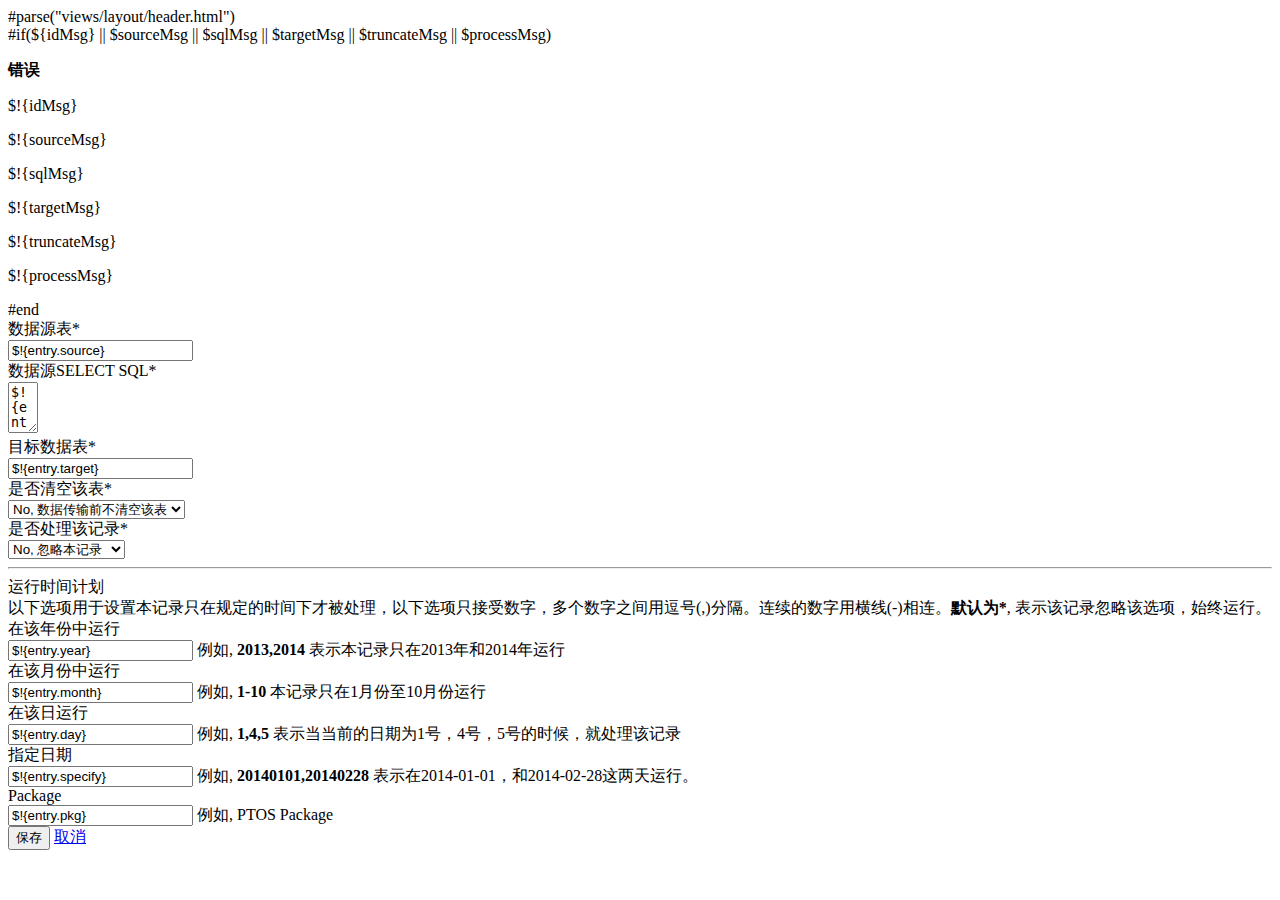
==== WebContent/views/admin/add.html @ d8087c25 "project init." ====
<!DOCTYPE html>
<html lang="en">
<head>
<meta charset="utf-8" />
<meta http-equiv="X-UA-Compatible" content="IE=edge,chrome=1" />
<title>Data Transfer Tools@CEL</title>
<meta name="description" content="" />
<meta name="author" content="Enix" />
<meta name="viewport" content="width=device-width, initial-scale=1.0">
<link rel="shortcut icon" href="/favicon.ico" />
<link rel="apple-touch-icon" href="/apple-touch-icon.png" />
<link rel="stylesheet" href="../assets/css/bootstrap.css" />
<link rel="stylesheet" href="../assets/css/bootstrap-datetimepicker.min.css" />    
<link rel="stylesheet" href="../assets/css/main.css" />    
<script  src="../assets/js/jquery-1.9.1.min.js" ></script>
<script  src="../assets/js/bootstrap.js" ></script>
<script  src="../assets/js/moment.min.js" ></script>
<script  src="../assets/js/bootstrap-datetimepicker.min.js" ></script>  
<style type="text/css">	
	.collapse-header > .panel-collapse > .panel-body >.nav-pills > li.active > a,
	.collapse-header > .panel-collapse > .panel-body > .nav-pills > li.active > a:hover,
	.collapse-header > .panel-collapse > .panel-body > .nav-pills > li.active > a:focus {
	  color: #666;
	  background-color:#faebcc;
	}
	
	.collapse-header > .panel-heading > a,
	.collapse-header > .panel-heading > a:hover,
	.collapse-header > .panel-heading > a:focus{
		color: #c09853;
		text-decoration: none;
	}
</style>
<script type="text/javascript">
	$(function(){
		$("#source").keyup(function(e){
			$("#sql").val("SELECT * FROM " + $("#source").val());
			$("#target").val($("#source").val().replace(".","_"));
		});
	});
</script>
</head>
<body>
#parse("views/layout/header.html")

<div class="container">

<!-- Message -->
#if(${idMsg} || $sourceMsg || $sqlMsg || $targetMsg || $truncateMsg || $processMsg)
<div class="row">
	<div class="col-md-12">
		<div class="alert alert-danger">
			<p><strong>错误</strong></p>
			<p>$!{idMsg}</p>
			<p>$!{sourceMsg}</p>
			<p>$!{sqlMsg}</p>
			<p>$!{targetMsg}</p>
			<p>$!{truncateMsg}</p>
			<p>$!{processMsg}</p>
		</div>
	</div>
</div>
#end

<div class="row">
	<div class="col-md-8">		
		<form class="form-horizontal" role="form" action="${action}" method="post">
		  <div class="form-group">
		    <label for="source" class="col-sm-4 control-label">数据源表*</label>
		    <div class="col-sm-8">
		      <input type="text" class="form-control" name="source" id="source" value="$!{entry.source}" placeholder="source table name, eg. LIBJ12.CIPNAME0">
		    </div>
		  </div>
		  <div class="form-group">
		    <label for="sql" class="col-sm-4 control-label">数据源SELECT SQL*</label>
		    <div class="col-sm-8">
		      <textarea class="form-control" id="sql" name="sql" rows="3" cols="1">$!{entry.sql}</textarea>
		    </div>
		  </div>
		  <div class="form-group">
		    <label for="target" class="col-sm-4 control-label">目标数据表*</label>
		    <div class="col-sm-8">
		      <input type="text" class="form-control" name="target" id="target" value="$!{entry.target}"  placeholder="Target table name, eg. LIBJ12_CIPNAME0">
		    </div>
		  </div>
		  <div class="form-group">
		    <label for="truncate" class="col-sm-4 control-label">是否清空该表*</label>
		    <div class="col-sm-8">
		    	<select class="form-control" name="truncate" id="truncate">
				  <option value="Y" #if($entry.truncate == "Y") selected="selected" else "" #end>Yes, 数据传输前清空该表</option>
				  <option value="N" #if($entry.truncate == "N") selected="selected" else "" #end>No, 数据传输前不清空该表</option>
				</select>		      
		    </div>
		  </div>
		  <div class="form-group">
		    <label for="process" class="col-sm-4 control-label">是否处理该记录*</label>
		    <div class="col-sm-8">
		    	<select class="form-control" name="process" id="process">
				  <option value="Y" #if($entry.process == "Y") selected="selected" else "" #end>Yes, 处理本记录</option>
				  <option value="N" #if($entry.process == "N") selected="selected" else "" #end>No, 忽略本记录</option>
				</select>		      
		    </div>
		  </div>
		  <hr />
		  <div class="form-group">
		    <label for="process" class="col-sm-4 control-label">运行时间计划</label>
		    <div class="col-sm-8">
		    	<span class="help-block">以下选项用于设置本记录只在规定的时间下才被处理，以下选项只接受数字，多个数字之间用逗号(,)分隔。连续的数字用横线(-)相连。<strong>默认为*</strong>, 表示该记录忽略该选项，始终运行。</span>
		    </div>
		  </div>
		  <div class="form-group">
		    <label for="year" class="col-sm-4 control-label">在该年份中运行</label>
		    <div class="col-sm-8">
		      <input type="text" class="form-control" name="year" id="year" value="$!{entry.year}" placeholder="Years to run">		
		      <span class="help-block">例如, <strong>2013,2014</strong> 表示本记录只在2013年和2014年运行 </span>      
		    </div>
		  </div>
		  <div class="form-group">
		    <label for="month" class="col-sm-4 control-label">在该月份中运行</label>
		    <div class="col-sm-8">
		      <input type="text" class="form-control" name="month" id="month" value="$!{entry.month}" placeholder="Month to run">		
		      <span class="help-block">例如, <strong>1-10</strong> 本记录只在1月份至10月份运行 </span>      
		    </div>
		  </div>
		  <div class="form-group">
		    <label for="day" class="col-sm-4 control-label">在该日运行</label>
		    <div class="col-sm-8">
		      <input type="text" class="form-control" name="day" id="day" value="$!{entry.day}" placeholder="Day to run">		
		      <span class="help-block">例如, <strong>1,4,5</strong> 表示当当前的日期为1号，4号，5号的时候，就处理该记录</span>      
		    </div>
		  </div>
		  <div class="form-group">
		    <label for="specify" class="col-sm-4 control-label">指定日期</label>
		    <div class="col-sm-8">
		      <input type="text" class="form-control" name="specify" id="specify" value="$!{entry.specify}" placeholder="Specify the dates to run">		
		      <span class="help-block">例如, <strong>20140101,20140228</strong> 表示在2014-01-01，和2014-02-28这两天运行。 </span>      
		    </div>
		  </div>
		  <div class="form-group">
		    <label for="pkg" class="col-sm-4 control-label">Package</label>
		    <div class="col-sm-8">
		      <input type="text" class="form-control" name="pkg" id="pkg" value="$!{entry.pkg}" placeholder="Specify the package">		
		      <span class="help-block">例如, PTOS Package </span>      
		    </div>
		  </div>
		  <div class="form-group">
		    <div class="col-sm-offset-4 col-sm-8">
		      <input type="hidden" name="id" value="$!{entry.id}" />
		      <button type="submit" class="btn btn-success">保存</button>
		      <a href="/DataXfer/admin" class="btn btn-danger">取消</a>
		    </div>
		  </div>
		</form>
	</div>
</div>
</div>
</body>
</html>
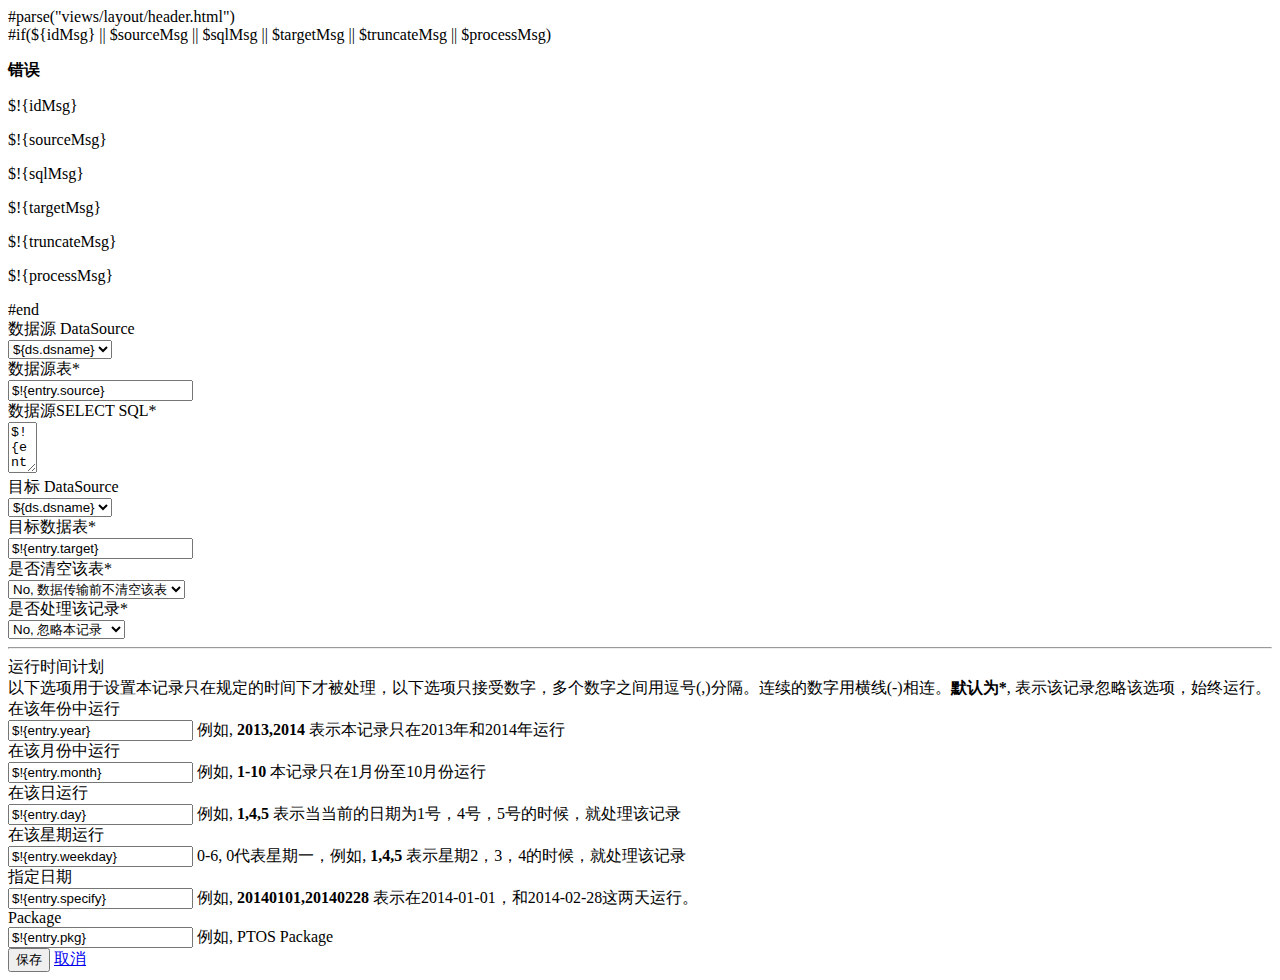
==== commit 8e07efad: "1. add datasource module 2. add view log module" ====
--- a/WebContent/views/admin/add.html
+++ b/WebContent/views/admin/add.html
@@ -3,7 +3,7 @@
 <head>
 <meta charset="utf-8" />
 <meta http-equiv="X-UA-Compatible" content="IE=edge,chrome=1" />
-<title>Data Transfer Tools@CEL</title>
+<title>DataXfer@CEL</title>
 <meta name="description" content="" />
 <meta name="author" content="Enix" />
 <meta name="viewport" content="width=device-width, initial-scale=1.0">
@@ -66,6 +66,16 @@
 	<div class="col-md-8">		
 		<form class="form-horizontal" role="form" action="${action}" method="post">
 		  <div class="form-group">
+		    <label for="source_ds" class="col-sm-4 control-label">数据源 DataSource</label>
+		    <div class="col-sm-8">		       
+		       <select class="form-control" name="source_id" id="source_id">
+		       	  #foreach($ds in $datasources)
+				  <option value="${ds.id}" #if($entry.source_id == $ds.id) selected="selected" else "" #end>${ds.dsname}</option>
+				  #end				
+				</select>		      
+		    </div>
+		  </div>
+		  <div class="form-group">
 		    <label for="source" class="col-sm-4 control-label">数据源表*</label>
 		    <div class="col-sm-8">
 		      <input type="text" class="form-control" name="source" id="source" value="$!{entry.source}" placeholder="source table name, eg. LIBJ12.CIPNAME0">
@@ -78,6 +88,16 @@
 		    </div>
 		  </div>
 		  <div class="form-group">
+		    <label for="target_ds" class="col-sm-4 control-label">目标 DataSource</label>
+		    <div class="col-sm-8">		       
+		       <select class="form-control" name="target_id" id="target_id">
+		          #foreach($ds in $datasources)
+				  <option value="${ds.id}" #if($entry.target_id == $ds.id) selected="selected" else "" #end>${ds.dsname}</option>
+				  #end				
+				</select>		      
+		    </div>
+		  </div>
+		  <div class="form-group">
 		    <label for="target" class="col-sm-4 control-label">目标数据表*</label>
 		    <div class="col-sm-8">
 		      <input type="text" class="form-control" name="target" id="target" value="$!{entry.target}"  placeholder="Target table name, eg. LIBJ12_CIPNAME0">
@@ -87,8 +107,8 @@
 		    <label for="truncate" class="col-sm-4 control-label">是否清空该表*</label>
 		    <div class="col-sm-8">
 		    	<select class="form-control" name="truncate" id="truncate">
-				  <option value="Y" #if($entry.truncate == "Y") selected="selected" else "" #end>Yes, 数据传输前清空该表</option>
-				  <option value="N" #if($entry.truncate == "N") selected="selected" else "" #end>No, 数据传输前不清空该表</option>
+				  <option value="Y" #if($entry.truncate_flag == "Y") selected="selected" else "" #end>Yes, 数据传输前清空该表</option>
+				  <option value="N" #if($entry.truncate_flag == "N") selected="selected" else "" #end>No, 数据传输前不清空该表</option>
 				</select>		      
 		    </div>
 		  </div>
@@ -130,6 +150,13 @@
 		    </div>
 		  </div>
 		  <div class="form-group">
+		    <label for="weekday" class="col-sm-4 control-label">在该星期运行</label>
+		    <div class="col-sm-8">
+		      <input type="text" class="form-control" name="weekday" id="weekday" value="$!{entry.weekday}" placeholder="Weekday to run">		
+		      <span class="help-block">0-6, 0代表星期一，例如, <strong>1,4,5</strong> 表示星期2，3，4的时候，就处理该记录</span>      
+		    </div>
+		  </div>
+		  <div class="form-group">
 		    <label for="specify" class="col-sm-4 control-label">指定日期</label>
 		    <div class="col-sm-8">
 		      <input type="text" class="form-control" name="specify" id="specify" value="$!{entry.specify}" placeholder="Specify the dates to run">		
